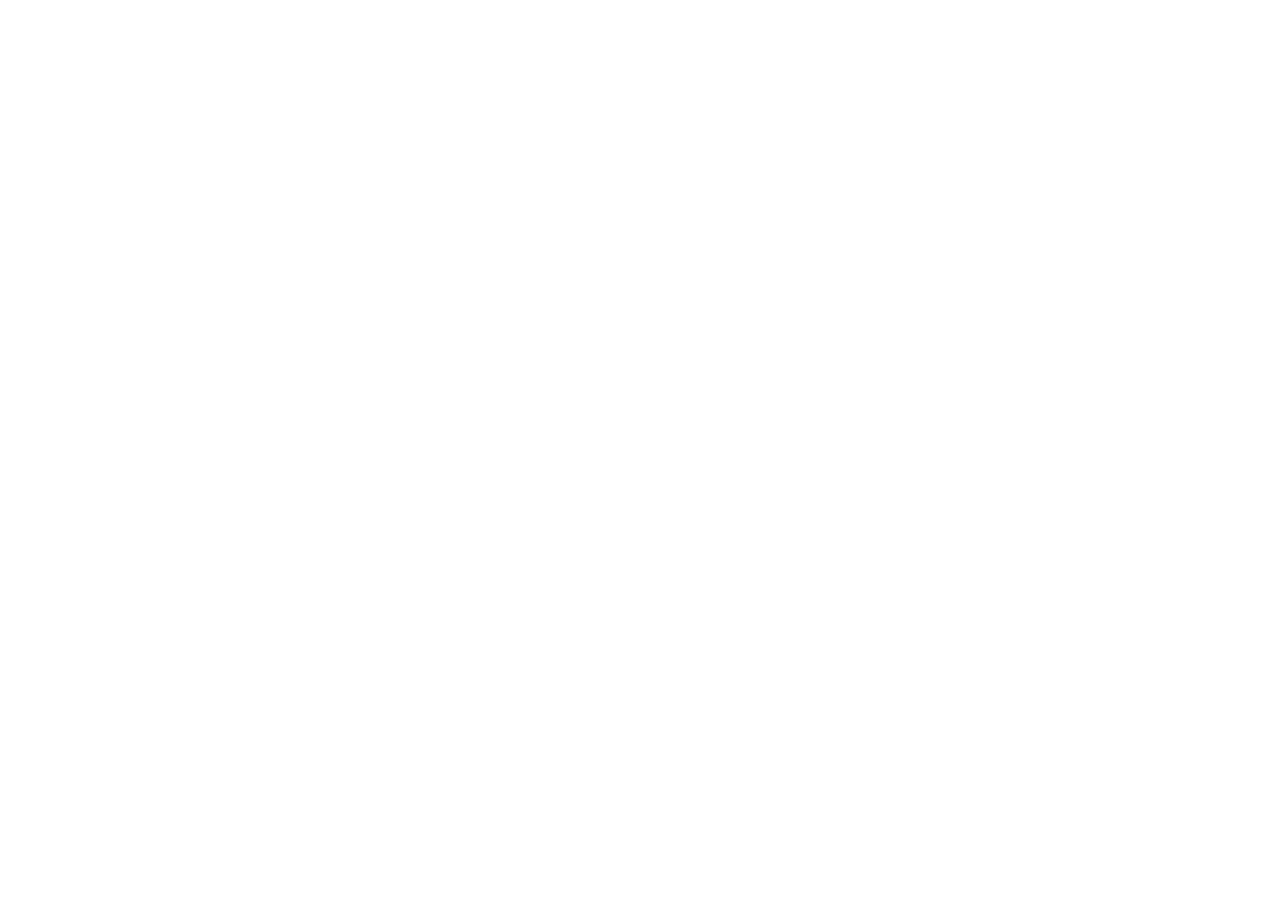
==== index.html @ ebc64f51 "Adding html" ====
<!DOCTYPE html>
<html lang="en">
<head>
    <meta charset="UTF-8">
    <meta http-equiv="X-UA-Compatible" content="IE=edge">
    <meta name="viewport" content="width=device-width, initial-scale=1.0">
    <title>Croissant</title>
</head>
<body>
    
</body>
</html>
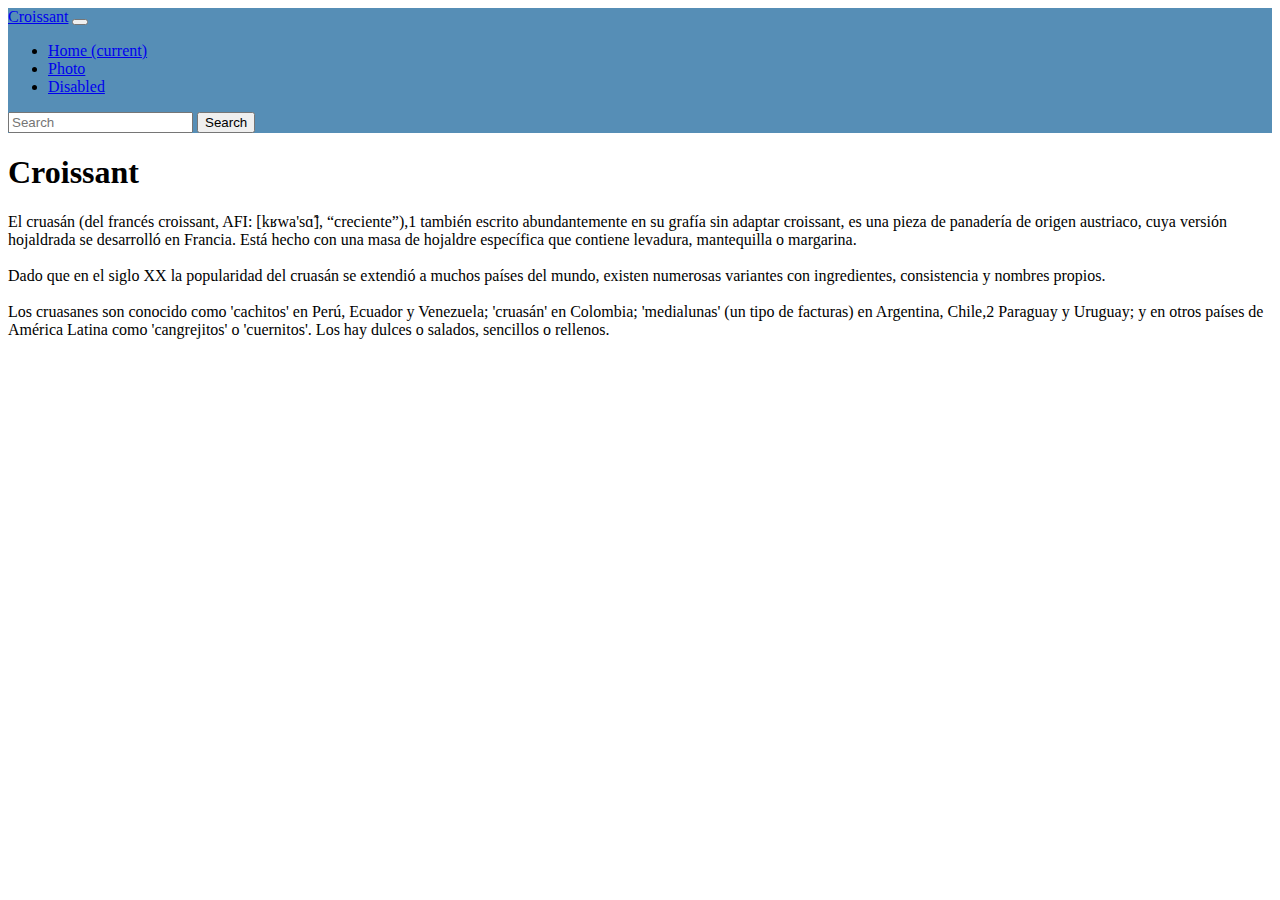
==== commit 3357d901: "Adding content to the main page" ====
--- a/index.html
+++ b/index.html
@@ -4,9 +4,52 @@
     <meta charset="UTF-8">
     <meta http-equiv="X-UA-Compatible" content="IE=edge">
     <meta name="viewport" content="width=device-width, initial-scale=1.0">
+    <link href="https://cdn.jsdelivr.net/npm/bootstrap@5.1.0/dist/css/bootstrap.min.css" rel="stylesheet" integrity="sha384-KyZXEAg3QhqLMpG8r+8fhAXLRk2vvoC2f3B09zVXn8CA5QIVfZOJ3BCsw2P0p/We" crossorigin="anonymous">
     <title>Croissant</title>
 </head>
-<body>
-    
+<body >
+   
+<nav class="navbar fixed-top navbar-expand-lg navbar-light  " style="background-color: #568eb6;" >
+  <a class="navbar-brand" href="#">Croissant</a>
+  <button class="navbar-toggler" type="button" data-toggle="collapse" data-target="#navbarTogglerDemo02" aria-controls="navbarTogglerDemo02" aria-expanded="false" aria-label="Toggle navigation">
+    <span class="navbar-toggler-icon"></span>
+  </button>
+
+  <div class="collapse navbar-collapse " id="navbarTogglerDemo02">
+    <ul class="navbar-nav mr-auto mt-2 mt-lg-0">
+      <li class="nav-item active">
+        <a class="nav-link" href="/">Home <span class="sr-only">(current)</span></a>
+      </li>
+      <li class="nav-item">
+        <a class="nav-link" href="/photo.html">Photo</a>
+      </li>
+      <li class="nav-item">
+        <a class="nav-link disabled" href="#" tabindex="-1" aria-disabled="true">Disabled</a>
+      </li>
+    </ul>
+    <form class="form-inline my-2 my-lg-0">
+      <input class="form-control mr-sm-2" type="search" placeholder="Search">
+      <button class="btn btn-outline-success my-2 my-sm-0" type="submit">Search</button>
+    </form>
+  </div>
+</nav>
+
+
+    <div class="container mt-5 " >
+        <h1 class="mb-5">Croissant</h1>
+        <p>El cruasán (del francés croissant, AFI: [kʁwa'sɑ̃], “creciente”),1​ también escrito abundantemente en su grafía sin adaptar croissant, es una pieza de panadería de origen austriaco, cuya versión hojaldrada se desarrolló en Francia. Está hecho con una masa de hojaldre específica que contiene levadura, mantequilla o margarina.  <br>
+        <br>
+        Dado que en el siglo XX la popularidad del cruasán se extendió a muchos países del mundo, existen numerosas variantes con ingredientes, consistencia y nombres propios.
+<br>
+<br>
+Los cruasanes son conocido como 'cachitos' en Perú, Ecuador y Venezuela; 'cruasán' en Colombia; 'medialunas' (un tipo de facturas) en Argentina, Chile,2​ Paraguay y Uruguay; y en otros países de América Latina como 'cangrejitos' o 'cuernitos'. Los hay dulces o salados, sencillos o rellenos.
+
+    </p>
+    </div>
+
+    <script src="https://code.jquery.com/jquery-3.4.1.slim.min.js" integrity="sha384-J6qa4849blE2+poT4WnyKhv5vZF5SrPo0iEjwBvKU7imGFAV0wwj1yYfoRSJoZ+n" crossorigin="anonymous"></script>
+<script src="https://cdn.jsdelivr.net/npm/popper.js@1.16.0/dist/umd/popper.min.js" integrity="sha384-Q6E9RHvbIyZFJoft+2mJbHaEWldlvI9IOYy5n3zV9zzTtmI3UksdQRVvoxMfooAo" crossorigin="anonymous"></script>
+<script src="https://stackpath.bootstrapcdn.com/bootstrap/4.4.1/js/bootstrap.min.js" integrity="sha384-wfSDF2E50Y2D1uUdj0O3uMBJnjuUD4Ih7YwaYd1iqfktj0Uod8GCExl3Og8ifwB6" crossorigin="anonymous"></script>
+
 </body>
 </html>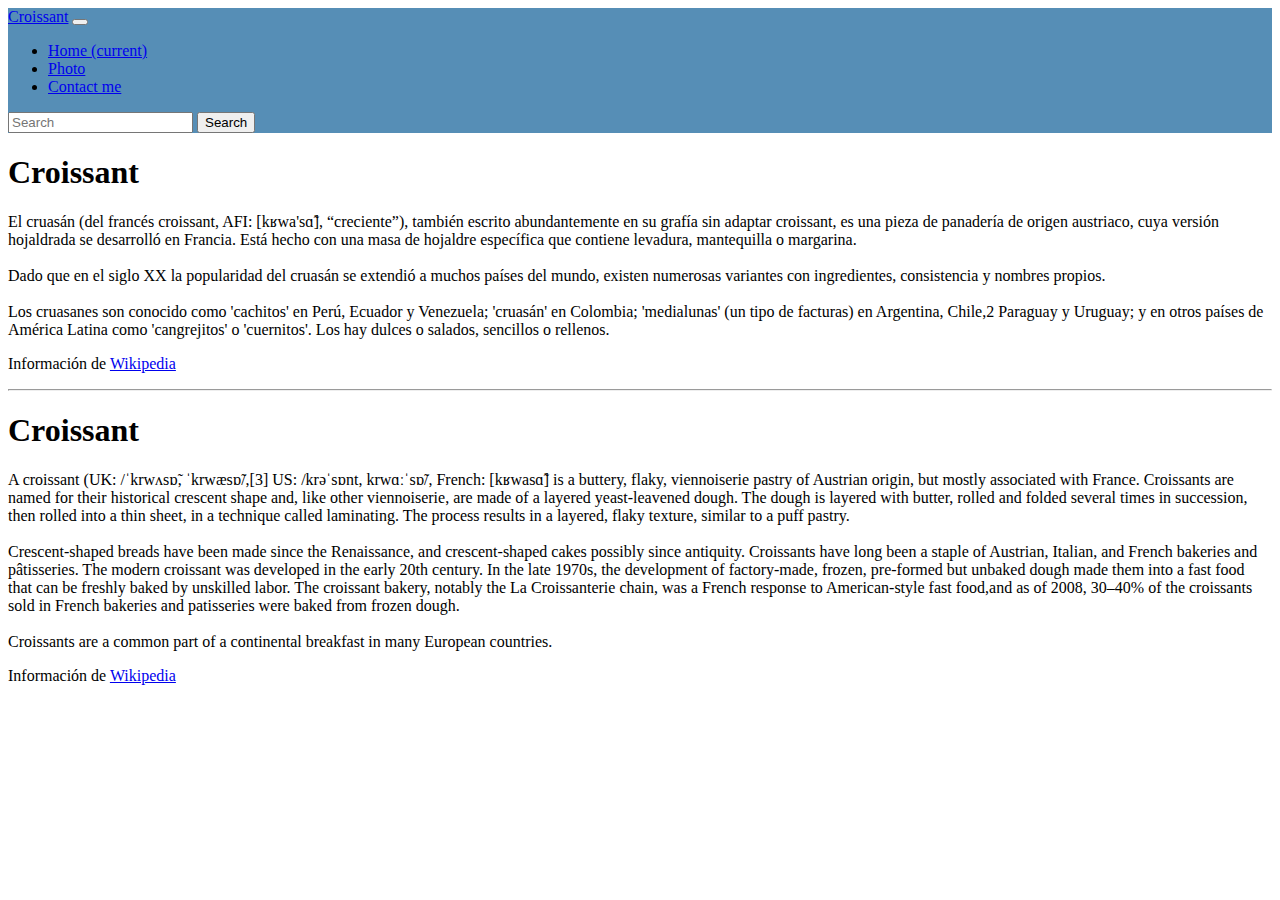
==== commit ffcff913: "Updating nav bar" ====
--- a/index.html
+++ b/index.html
@@ -21,10 +21,10 @@
         <a class="nav-link" href="/">Home <span class="sr-only">(current)</span></a>
       </li>
       <li class="nav-item">
-        <a class="nav-link" href="/photo.html">Photo</a>
+        <a class="nav-link" href="/src/photo.html">Photo</a>
       </li>
-      <li class="nav-item">
-        <a class="nav-link disabled" href="#" tabindex="-1" aria-disabled="true">Disabled</a>
+       <li class="nav-item">
+        <a class="nav-link" href="/src/contact.html">Contact me</a>
       </li>
     </ul>
     <form class="form-inline my-2 my-lg-0">
@@ -35,18 +35,37 @@
 </nav>
 
 
-    <div class="container mt-5 " >
+    <div class="container mt-5 pt-5 " >
         <h1 class="mb-5">Croissant</h1>
-        <p>El cruasán (del francés croissant, AFI: [kʁwa'sɑ̃], “creciente”),1​ también escrito abundantemente en su grafía sin adaptar croissant, es una pieza de panadería de origen austriaco, cuya versión hojaldrada se desarrolló en Francia. Está hecho con una masa de hojaldre específica que contiene levadura, mantequilla o margarina.  <br>
-        <br>
-        Dado que en el siglo XX la popularidad del cruasán se extendió a muchos países del mundo, existen numerosas variantes con ingredientes, consistencia y nombres propios.
-<br>
-<br>
-Los cruasanes son conocido como 'cachitos' en Perú, Ecuador y Venezuela; 'cruasán' en Colombia; 'medialunas' (un tipo de facturas) en Argentina, Chile,2​ Paraguay y Uruguay; y en otros países de América Latina como 'cangrejitos' o 'cuernitos'. Los hay dulces o salados, sencillos o rellenos.
-
-    </p>
+        <p class="text-justify">El cruasán (del francés croissant, AFI: [kʁwa'sɑ̃], “creciente”), también escrito abundantemente en su grafía sin adaptar croissant, es una pieza de panadería de origen austriaco, cuya versión hojaldrada se desarrolló en Francia. Está hecho con una masa de hojaldre específica que contiene levadura, mantequilla o margarina.  <br>
+            <br>
+            Dado que en el siglo XX la popularidad del cruasán se extendió a muchos países del mundo, existen numerosas variantes con ingredientes, consistencia y nombres propios.
+            <br>
+            <br>
+            Los cruasanes son conocido como 'cachitos' en Perú, Ecuador y Venezuela; 'cruasán' en Colombia; 'medialunas' (un tipo de facturas) en Argentina, Chile,2 Paraguay y Uruguay; y en otros países de América Latina como 'cangrejitos' o 'cuernitos'. Los hay dulces o salados, sencillos o rellenos.
+        </p>
+        <p class="text-justify">
+            Información de <a href="https://es.wikipedia.org/wiki/Cruas%C3%A1n"> Wikipedia</a>
+         </p>
+         <hr>
     </div>
-
+    <div class="container mt-5 pt-5" >
+        <h1 class="mb-5">Croissant</h1>
+        <p class="text-justify">A croissant (UK: /ˈkrwʌsɒ̃, ˈkrwæsɒ̃/,[3] US: /krəˈsɒnt, krwɑːˈsɒ̃/, French: [kʁwasɑ̃] is a buttery, flaky, viennoiserie pastry of Austrian origin, but mostly associated with France. Croissants are named for their historical crescent shape and, like other viennoiserie, are made of a layered yeast-leavened dough. 
+            The dough is layered with butter, rolled and folded several times in succession, then rolled into a thin sheet, in a technique called laminating. The process results in a layered, flaky texture, similar to a puff pastry.
+            <br>
+            <br>
+            Crescent-shaped breads have been made since the Renaissance, and crescent-shaped cakes possibly since antiquity.
+            Croissants have long been a staple of Austrian, Italian, and French bakeries and pâtisseries. The modern croissant was developed in the early 20th century. In the late 1970s, the development of factory-made, frozen, pre-formed but unbaked dough made them into a fast food that can be freshly baked by unskilled labor. The croissant bakery, notably the La Croissanterie chain, was a French response to American-style fast food,and as of 2008, 30–40% of the croissants sold in French bakeries and patisseries were baked from frozen dough.
+            <br>
+            <br>
+            Croissants are a common part of a continental breakfast in many European countries.
+        </p>
+        <p>
+            Información de <a href="https://en.wikipedia.org/wiki/Croissant"> Wikipedia</a>
+         </p>
+         
+    </div>
     <script src="https://code.jquery.com/jquery-3.4.1.slim.min.js" integrity="sha384-J6qa4849blE2+poT4WnyKhv5vZF5SrPo0iEjwBvKU7imGFAV0wwj1yYfoRSJoZ+n" crossorigin="anonymous"></script>
 <script src="https://cdn.jsdelivr.net/npm/popper.js@1.16.0/dist/umd/popper.min.js" integrity="sha384-Q6E9RHvbIyZFJoft+2mJbHaEWldlvI9IOYy5n3zV9zzTtmI3UksdQRVvoxMfooAo" crossorigin="anonymous"></script>
 <script src="https://stackpath.bootstrapcdn.com/bootstrap/4.4.1/js/bootstrap.min.js" integrity="sha384-wfSDF2E50Y2D1uUdj0O3uMBJnjuUD4Ih7YwaYd1iqfktj0Uod8GCExl3Og8ifwB6" crossorigin="anonymous"></script>
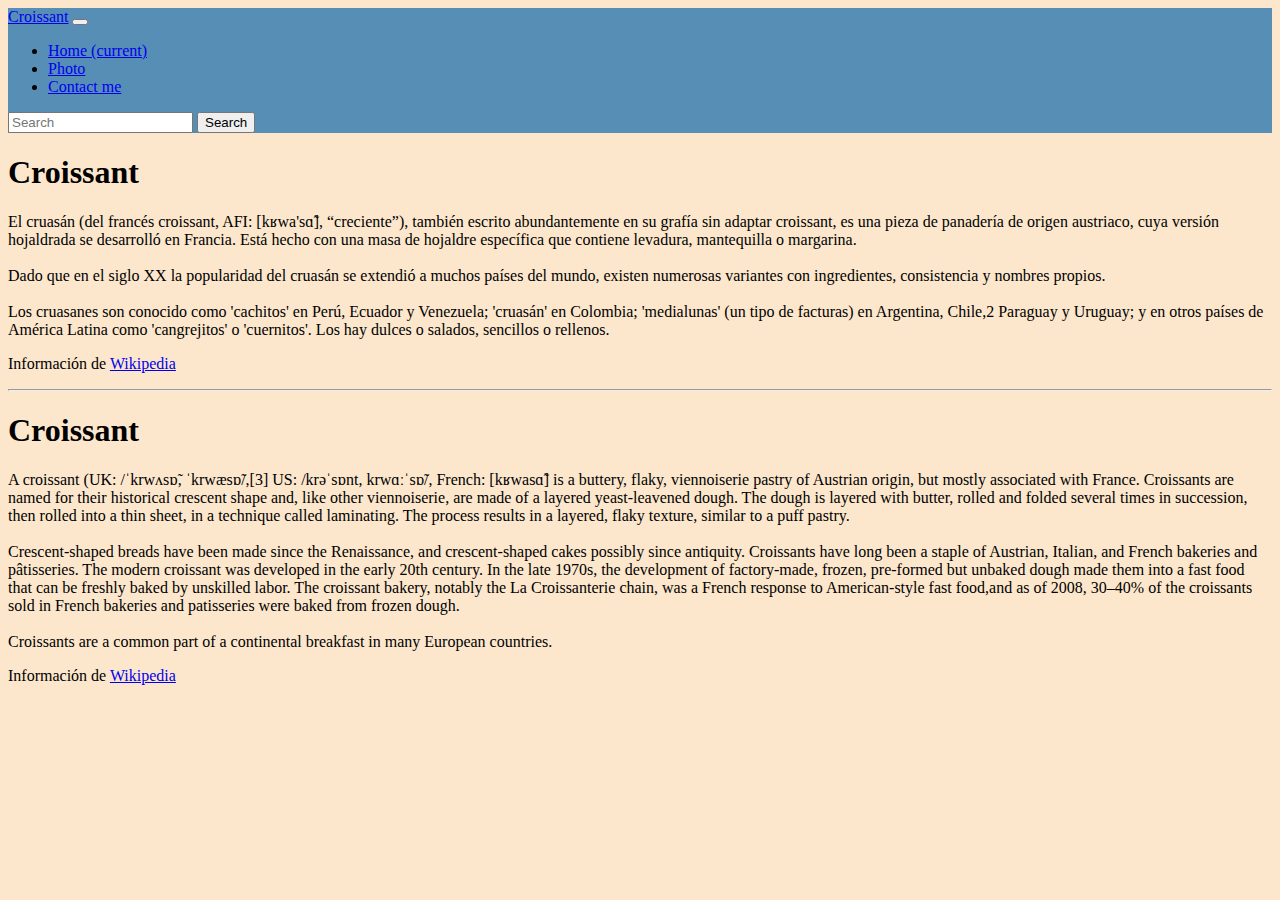
==== commit 81774fe9: "updating bg" ====
--- a/index.html
+++ b/index.html
@@ -5,6 +5,7 @@
     <meta http-equiv="X-UA-Compatible" content="IE=edge">
     <meta name="viewport" content="width=device-width, initial-scale=1.0">
     <link href="https://cdn.jsdelivr.net/npm/bootstrap@5.1.0/dist/css/bootstrap.min.css" rel="stylesheet" integrity="sha384-KyZXEAg3QhqLMpG8r+8fhAXLRk2vvoC2f3B09zVXn8CA5QIVfZOJ3BCsw2P0p/We" crossorigin="anonymous">
+    <link rel="stylesheet" href="/src/styles.css" />
     <title>Croissant</title>
 </head>
 <body >
--- a/src/styles.css
+++ b/src/styles.css
@@ -0,0 +1,3 @@
+body{
+    background-color: rgb(252, 231, 205);
+}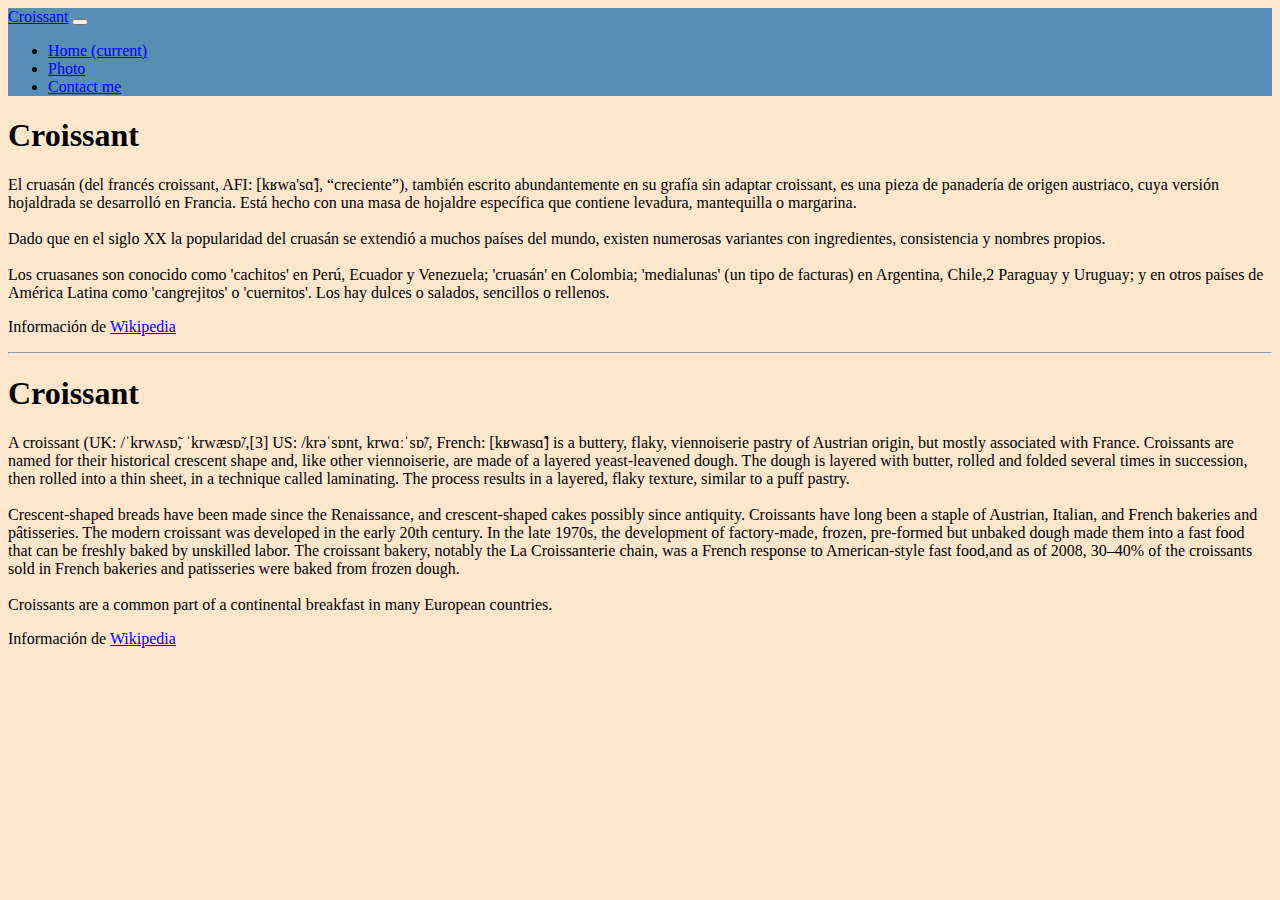
==== commit bf5a6cc0: "removing navbar unused form" ====
--- a/index.html
+++ b/index.html
@@ -8,7 +8,7 @@
     <link rel="stylesheet" href="/src/styles.css" />
     <title>Croissant</title>
 </head>
-<body >
+<body class="m-5">
    
 <nav class="navbar fixed-top navbar-expand-lg navbar-light  " style="background-color: #568eb6;" >
   <a class="navbar-brand" href="#">Croissant</a>
@@ -28,10 +28,7 @@
         <a class="nav-link" href="/src/contact.html">Contact me</a>
       </li>
     </ul>
-    <form class="form-inline my-2 my-lg-0">
-      <input class="form-control mr-sm-2" type="search" placeholder="Search">
-      <button class="btn btn-outline-success my-2 my-sm-0" type="submit">Search</button>
-    </form>
+    
   </div>
 </nav>
 
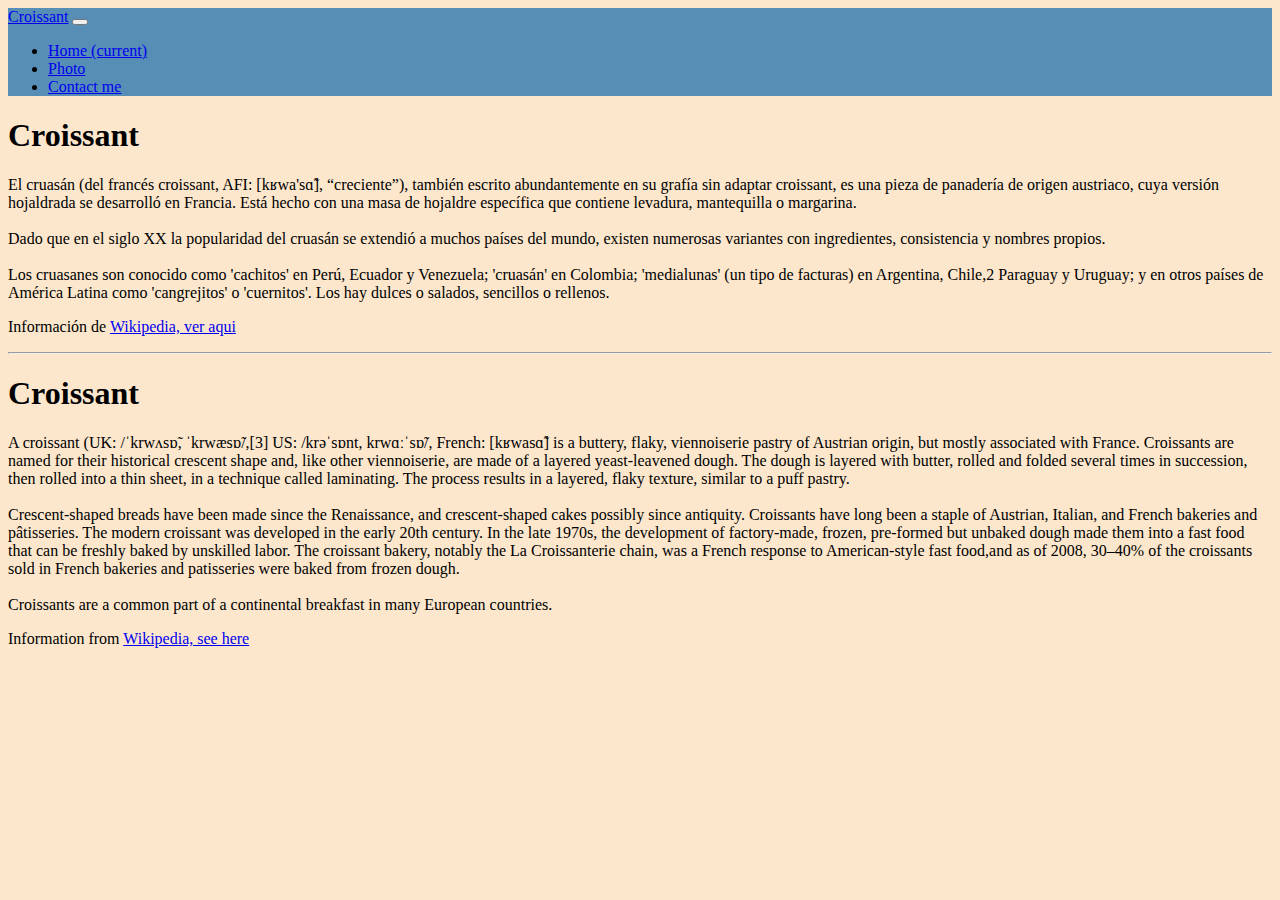
==== commit bab06123: "Adding some seo details" ====
--- a/index.html
+++ b/index.html
@@ -1,72 +1,134 @@
 <!DOCTYPE html>
 <html lang="en">
-<head>
-    <meta charset="UTF-8">
-    <meta http-equiv="X-UA-Compatible" content="IE=edge">
-    <meta name="viewport" content="width=device-width, initial-scale=1.0">
-    <link href="https://cdn.jsdelivr.net/npm/bootstrap@5.1.0/dist/css/bootstrap.min.css" rel="stylesheet" integrity="sha384-KyZXEAg3QhqLMpG8r+8fhAXLRk2vvoC2f3B09zVXn8CA5QIVfZOJ3BCsw2P0p/We" crossorigin="anonymous">
+  <head>
+    <meta charset="UTF-8" />
+    <meta http-equiv="X-UA-Compatible" content="IE=edge" />
+    <meta name="viewport" content="width=device-width, initial-scale=1.0" />
+    <link
+      href="https://cdn.jsdelivr.net/npm/bootstrap@5.1.0/dist/css/bootstrap.min.css"
+      rel="stylesheet"
+      integrity="sha384-KyZXEAg3QhqLMpG8r+8fhAXLRk2vvoC2f3B09zVXn8CA5QIVfZOJ3BCsw2P0p/We"
+      crossorigin="anonymous"
+    />
     <link rel="stylesheet" href="/src/styles.css" />
     <title>Croissant</title>
-</head>
-<body class="m-5">
-   
-<nav class="navbar fixed-top navbar-expand-lg navbar-light  " style="background-color: #568eb6;" >
-  <a class="navbar-brand" href="#">Croissant</a>
-  <button class="navbar-toggler" type="button" data-toggle="collapse" data-target="#navbarTogglerDemo02" aria-controls="navbarTogglerDemo02" aria-expanded="false" aria-label="Toggle navigation">
-    <span class="navbar-toggler-icon"></span>
-  </button>
+    <meta
+      name="description"
+      content="This is the most relevant information about croissants and their origin, available info in spanish and english."
+    />
+  </head>
+  <body class="m-5">
+    <nav
+      class="navbar fixed-top navbar-expand-lg navbar-light"
+      style="background-color: #568eb6"
+    >
+      <a class="navbar-brand" href="#">Croissant</a>
+      <button
+        class="navbar-toggler"
+        type="button"
+        data-toggle="collapse"
+        data-target="#navbarTogglerDemo02"
+        aria-controls="navbarTogglerDemo02"
+        aria-expanded="false"
+        aria-label="Toggle navigation"
+      >
+        <span class="navbar-toggler-icon"></span>
+      </button>
 
-  <div class="collapse navbar-collapse " id="navbarTogglerDemo02">
-    <ul class="navbar-nav mr-auto mt-2 mt-lg-0">
-      <li class="nav-item active">
-        <a class="nav-link" href="/">Home <span class="sr-only">(current)</span></a>
-      </li>
-      <li class="nav-item">
-        <a class="nav-link" href="/src/photo.html">Photo</a>
-      </li>
-       <li class="nav-item">
-        <a class="nav-link" href="/src/contact.html">Contact me</a>
-      </li>
-    </ul>
-    
-  </div>
-</nav>
+      <div class="collapse navbar-collapse" id="navbarTogglerDemo02">
+        <ul class="navbar-nav mr-auto mt-2 mt-lg-0">
+          <li class="nav-item active">
+            <a class="nav-link" href="/"
+              >Home <span class="sr-only">(current)</span></a
+            >
+          </li>
+          <li class="nav-item">
+            <a class="nav-link" href="/src/photo.html">Photo</a>
+          </li>
+          <li class="nav-item">
+            <a class="nav-link" href="/src/contact.html">Contact me</a>
+          </li>
+        </ul>
+      </div>
+    </nav>
 
-
-    <div class="container mt-5 pt-5 " >
-        <h1 class="mb-5">Croissant</h1>
-        <p class="text-justify">El cruasán (del francés croissant, AFI: [kʁwa'sɑ̃], “creciente”), también escrito abundantemente en su grafía sin adaptar croissant, es una pieza de panadería de origen austriaco, cuya versión hojaldrada se desarrolló en Francia. Está hecho con una masa de hojaldre específica que contiene levadura, mantequilla o margarina.  <br>
-            <br>
-            Dado que en el siglo XX la popularidad del cruasán se extendió a muchos países del mundo, existen numerosas variantes con ingredientes, consistencia y nombres propios.
-            <br>
-            <br>
-            Los cruasanes son conocido como 'cachitos' en Perú, Ecuador y Venezuela; 'cruasán' en Colombia; 'medialunas' (un tipo de facturas) en Argentina, Chile,2 Paraguay y Uruguay; y en otros países de América Latina como 'cangrejitos' o 'cuernitos'. Los hay dulces o salados, sencillos o rellenos.
-        </p>
-        <p class="text-justify">
-            Información de <a href="https://es.wikipedia.org/wiki/Cruas%C3%A1n"> Wikipedia</a>
-         </p>
-         <hr>
+    <div class="container mt-5 pt-5">
+      <h1 class="mb-5">Croissant</h1>
+      <p class="text-justify">
+        El cruasán (del francés croissant, AFI: [kʁwa'sɑ̃], “creciente”), también
+        escrito abundantemente en su grafía sin adaptar croissant, es una pieza
+        de panadería de origen austriaco, cuya versión hojaldrada se desarrolló
+        en Francia. Está hecho con una masa de hojaldre específica que contiene
+        levadura, mantequilla o margarina. <br />
+        <br />
+        Dado que en el siglo XX la popularidad del cruasán se extendió a muchos
+        países del mundo, existen numerosas variantes con ingredientes,
+        consistencia y nombres propios.
+        <br />
+        <br />
+        Los cruasanes son conocido como 'cachitos' en Perú, Ecuador y Venezuela;
+        'cruasán' en Colombia; 'medialunas' (un tipo de facturas) en Argentina,
+        Chile,2 Paraguay y Uruguay; y en otros países de América Latina como
+        'cangrejitos' o 'cuernitos'. Los hay dulces o salados, sencillos o
+        rellenos.
+      </p>
+      <p class="text-justify">
+        Información de
+        <a href="https://es.wikipedia.org/wiki/Cruas%C3%A1n">
+          Wikipedia, ver aqui</a
+        >
+      </p>
+      <hr />
     </div>
-    <div class="container mt-5 pt-5" >
-        <h1 class="mb-5">Croissant</h1>
-        <p class="text-justify">A croissant (UK: /ˈkrwʌsɒ̃, ˈkrwæsɒ̃/,[3] US: /krəˈsɒnt, krwɑːˈsɒ̃/, French: [kʁwasɑ̃] is a buttery, flaky, viennoiserie pastry of Austrian origin, but mostly associated with France. Croissants are named for their historical crescent shape and, like other viennoiserie, are made of a layered yeast-leavened dough. 
-            The dough is layered with butter, rolled and folded several times in succession, then rolled into a thin sheet, in a technique called laminating. The process results in a layered, flaky texture, similar to a puff pastry.
-            <br>
-            <br>
-            Crescent-shaped breads have been made since the Renaissance, and crescent-shaped cakes possibly since antiquity.
-            Croissants have long been a staple of Austrian, Italian, and French bakeries and pâtisseries. The modern croissant was developed in the early 20th century. In the late 1970s, the development of factory-made, frozen, pre-formed but unbaked dough made them into a fast food that can be freshly baked by unskilled labor. The croissant bakery, notably the La Croissanterie chain, was a French response to American-style fast food,and as of 2008, 30–40% of the croissants sold in French bakeries and patisseries were baked from frozen dough.
-            <br>
-            <br>
-            Croissants are a common part of a continental breakfast in many European countries.
-        </p>
-        <p>
-            Información de <a href="https://en.wikipedia.org/wiki/Croissant"> Wikipedia</a>
-         </p>
-         
+    <div class="container mt-5 pt-5">
+      <h1 class="mb-5">Croissant</h1>
+      <p class="text-justify">
+        A croissant (UK: /ˈkrwʌsɒ̃, ˈkrwæsɒ̃/,[3] US: /krəˈsɒnt, krwɑːˈsɒ̃/,
+        French: [kʁwasɑ̃] is a buttery, flaky, viennoiserie pastry of Austrian
+        origin, but mostly associated with France. Croissants are named for
+        their historical crescent shape and, like other viennoiserie, are made
+        of a layered yeast-leavened dough. The dough is layered with butter,
+        rolled and folded several times in succession, then rolled into a thin
+        sheet, in a technique called laminating. The process results in a
+        layered, flaky texture, similar to a puff pastry.
+        <br />
+        <br />
+        Crescent-shaped breads have been made since the Renaissance, and
+        crescent-shaped cakes possibly since antiquity. Croissants have long
+        been a staple of Austrian, Italian, and French bakeries and pâtisseries.
+        The modern croissant was developed in the early 20th century. In the
+        late 1970s, the development of factory-made, frozen, pre-formed but
+        unbaked dough made them into a fast food that can be freshly baked by
+        unskilled labor. The croissant bakery, notably the La Croissanterie
+        chain, was a French response to American-style fast food,and as of 2008,
+        30–40% of the croissants sold in French bakeries and patisseries were
+        baked from frozen dough.
+        <br />
+        <br />
+        Croissants are a common part of a continental breakfast in many European
+        countries.
+      </p>
+      <p>
+        Information from
+        <a href="https://en.wikipedia.org/wiki/Croissant">
+          Wikipedia, see here</a
+        >
+      </p>
     </div>
-    <script src="https://code.jquery.com/jquery-3.4.1.slim.min.js" integrity="sha384-J6qa4849blE2+poT4WnyKhv5vZF5SrPo0iEjwBvKU7imGFAV0wwj1yYfoRSJoZ+n" crossorigin="anonymous"></script>
-<script src="https://cdn.jsdelivr.net/npm/popper.js@1.16.0/dist/umd/popper.min.js" integrity="sha384-Q6E9RHvbIyZFJoft+2mJbHaEWldlvI9IOYy5n3zV9zzTtmI3UksdQRVvoxMfooAo" crossorigin="anonymous"></script>
-<script src="https://stackpath.bootstrapcdn.com/bootstrap/4.4.1/js/bootstrap.min.js" integrity="sha384-wfSDF2E50Y2D1uUdj0O3uMBJnjuUD4Ih7YwaYd1iqfktj0Uod8GCExl3Og8ifwB6" crossorigin="anonymous"></script>
-
-</body>
-</html>+    <script
+      src="https://code.jquery.com/jquery-3.4.1.slim.min.js"
+      integrity="sha384-J6qa4849blE2+poT4WnyKhv5vZF5SrPo0iEjwBvKU7imGFAV0wwj1yYfoRSJoZ+n"
+      crossorigin="anonymous"
+    ></script>
+    <script
+      src="https://cdn.jsdelivr.net/npm/popper.js@1.16.0/dist/umd/popper.min.js"
+      integrity="sha384-Q6E9RHvbIyZFJoft+2mJbHaEWldlvI9IOYy5n3zV9zzTtmI3UksdQRVvoxMfooAo"
+      crossorigin="anonymous"
+    ></script>
+    <script
+      src="https://stackpath.bootstrapcdn.com/bootstrap/4.4.1/js/bootstrap.min.js"
+      integrity="sha384-wfSDF2E50Y2D1uUdj0O3uMBJnjuUD4Ih7YwaYd1iqfktj0Uod8GCExl3Og8ifwB6"
+      crossorigin="anonymous"
+    ></script>
+  </body>
+</html>
